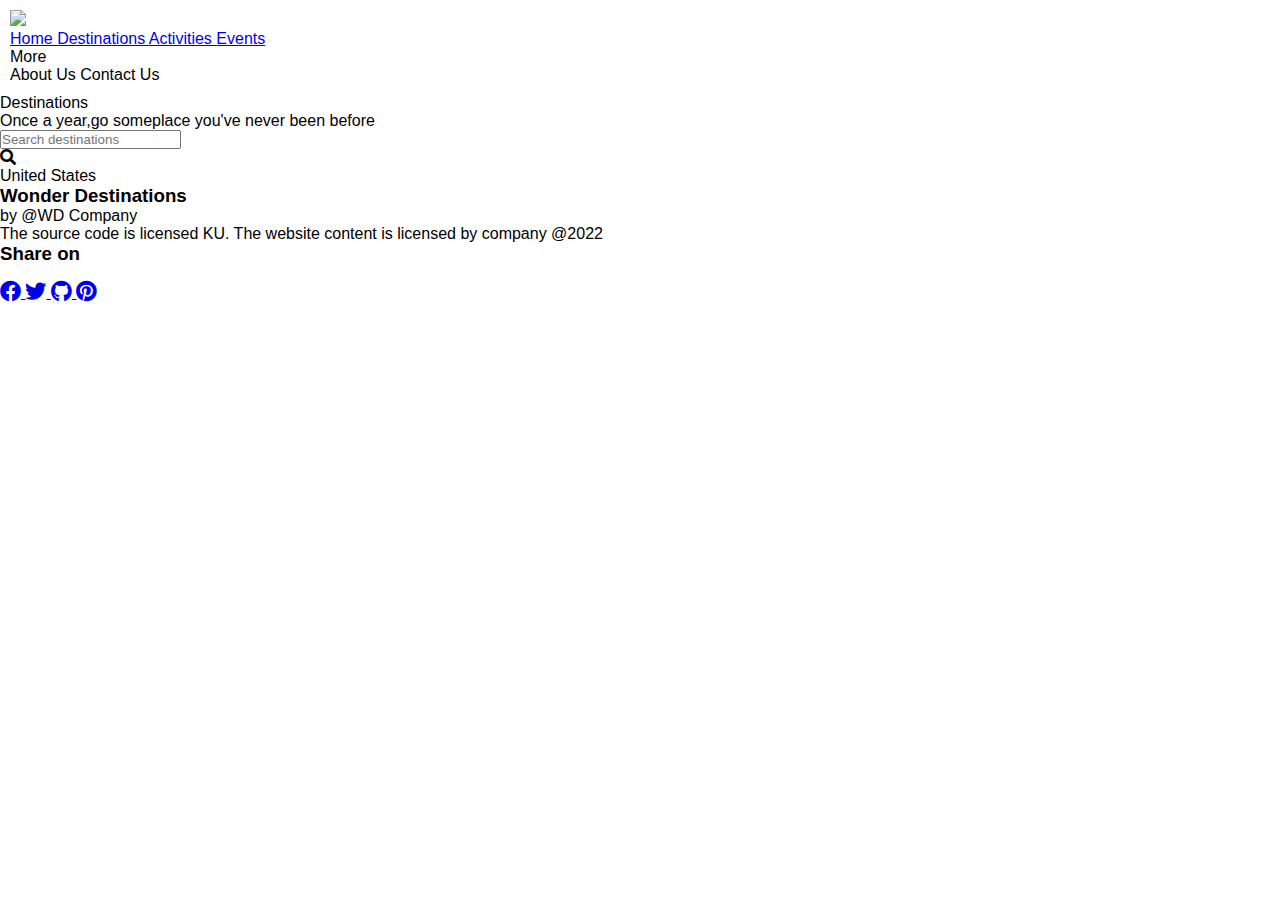
==== destinations.html @ 7610ecd0 "destination api" ====
<!DOCTYPE html>
<html lang="en">
  <head>
    <meta charset="UTF-8" />
    <meta http-equiv="X-UA-Compatible" content="IE=edge" />
    <meta name="viewport" content="width=device-width, initial-scale=1.0" />
    <title>Wonder Destinations | Destinations</title>
    <link rel="icon" type="image/x-icon" href="assets/images/favicon.ico" />
    <link
      rel="stylesheet"
      href="https://cdn.jsdelivr.net/npm/bulma@0.9.3/css/bulma.min.css"
    />
    <link
      rel="stylesheet"
      href="https://cdnjs.cloudflare.com/ajax/libs/font-awesome/5.11.2/css/all.min.css"
    />

    <link rel="stylesheet" href="./assets/css/style.css" />
  </head>
  <body>
    <!-- Header-->
    <nav
      class="navbar is-fixed-top is-dark"
      role="navigation"
      aria-label="main navigation"
    >
      <div class="navbar-brand">
        <div>
          <a href="#">
            <img
              src="./assets/images/Wonder Destinations.png"
              width="200"
              height=""
          /></a>
        </div>
        <a
          role="button"
          class="navbar-burger"
          aria-label="menu"
          aria-expanded="false"
          data-target="navbarBasicExample"
        >
          <span aria-hidden="true"></span>
          <span aria-hidden="true"></span>
          <span aria-hidden="true"></span>
        </a>
      </div>

      <div id="navbarBasicExample" class="navbar-menu">
        <div class="navbar-end">
          <a class="navbar-item" href="index.html"> Home </a>
          <a class="navbar-item" href="destinations.html" target="_self">
            Destinations
          </a>
          <a class="navbar-item" href="hiking-index.html" target="_self">
            Activities
          </a>
          <a class="navbar-item" href="#"> Events </a>

          <div class="navbar-item has-dropdown is-hoverable">
            <a class="navbar-link"> More </a>

            <div class="navbar-dropdown">
              <a class="navbar-item"> About Us </a>
              <a class="navbar-item"> Contact Us </a>
            </div>
          </div>
        </div>
      </div>
    </nav>
    <!--end of header-->
    <!-- jumbotron/ hero section -->
    <section class="hero img_dest is-halfheight">
      <div class="hero-body">
        <div class="container">
          <p class="title">Destinations</p>
          <p class="subtitle">
            Once a year,go someplace you've never been before
          </p>
        </div>
      </div>
    </section>
    <!--section search destinations-->
    <section class="container destinations">
      <div class="field has-addons">
        <div class="control is-expanded">
          <input
            class="input"
            id="search"
            type="search"
            placeholder="Search destinations"
          />
        </div>
        <div class="control">
          <a class="button is-dark" id="searchBtn"
            ><i class="fas fa-search"></i
          ></a>
        </div>
      </div>
    </section>
   
    <!-- Destination Info-->
    <section class="container box">
      <div class="columns">
        <div class="column is-4">
          <div class="content">
            <p class="subtitle" id="Country">United States</p>
            <p class="title" id="destination"></p>
            <p id="destinationInfo"></p>
          </div>
        </div>
      </div>
    </section>
    <!-- Footer -->
    <footer class="footer has-background-dark">
      <div class="container">
        <div class="columns">
          <div class="column is-4 has-text-white">
            <h3 class="bd-footer-title">
              <strong class="has-text-info-light">Wonder Destinations</strong>
            </h3>
            by @WD Company
            <div class="bd-footer-tsp">
              <p>
                The source code is licensed KU. The website content is licensed
                by company @2022
              </p>
            </div>
          </div>
          <div class="column is-8">
            <h3 class="bd-footer-title">
              <strong class="has-text-info-light">Share on</strong>
            </h3>
            <br />
            <div class="bd-footer-icon">
              <a href="facebook.com" target="_blank">
                <span class="icon has-text-info-light">
                  <i class="fab fa-lg fa-facebook"></i> </span
              ></a>
              <a href="twitter.com" target="_blank">
                <span class="icon has-text-info-light">
                  <i class="fab fa-lg fa-twitter"></i> </span
              ></a>
              <a href="github.com" target="_blank">
                <span class="icon has-text-info-light">
                  <i class="fab fa-lg fa-github"></i> </span
              ></a>
              <a href="pinterest.com" target="_blank">
                <span class="icon has-text-info-light">
                  <i class="fab fa-lg fa-pinterest"></i> </span
              ></a>
            </div>
          </div>
        </div>
      </div>
    </footer>
    <!-- end of footer-->
    <!-- add script at the bottom of the body -->
    <script src="https://cdnjs.cloudflare.com/ajax/libs/jquery/3.4.1/jquery.min.js"></script>
    <!-- add the js file here -->
    <script src="https://cdnjs.cloudflare.com/ajax/libs/jqueryui/1.12.1/jquery-ui.min.js"></script>
    <script src="https://cdnjs.cloudflare.com/ajax/libs/moment.js/2.24.0/moment.min.js"></script>
    <script src="./assets/js/script.js"></script>
  </body>
</html>
---- assets/css/style.css ----
/*Apply styles to <header>*/

/* declarations of CSS- vairables*/
:root {
  --primary-color: #c9af08;
  --secondary-color: #024e76;
  --tertiary-color: #39a6b2;
}
/*universal selector - catch all selectors*/
* {
  margin: 0;
  padding: 0;
  box-sizing: border-box;
}
body {
  /*color lightblue/teal to whole body font*/
  color: --tertiary-color;
  font-family: Arial, Helvetica, sans-serif;
}

/*Apply styles to <header>*/
nav {
  padding: 10px 10px;
}

nav h1 {
  font-weight: bold;
  font-size: 36px;
  color: #fce138;
  margin: 0;
  text-shadow: 0 0 10px rgba(0, 0, 0, 0.5);
}
nav h1 a {
  text-decoration: none;
  color: #fce138;
}
nav h1 a:hover {
  color: white;
}

/* Hero Style Start */

.hero_main {
  
  background-image: url("../images/an1.jpg");
  background-size: cover;
  display: flex;
  flex-wrap: wrap;
  justify-content: start;
  background-position: 80%;
}
.hero-cta {
  width: 60%;
  text-align: left;
  margin: 3.5%;
  color: #fff;
  font-size: 18px;
  line-height: 1.3;
}
.hero-cta h2 {
  font-style: italic;
  font-size: 35px;
  color: #fce138;
  text-shadow: 0 0 10px rgba(0, 0, 0, 0.5);
}
/* Hero Style End */
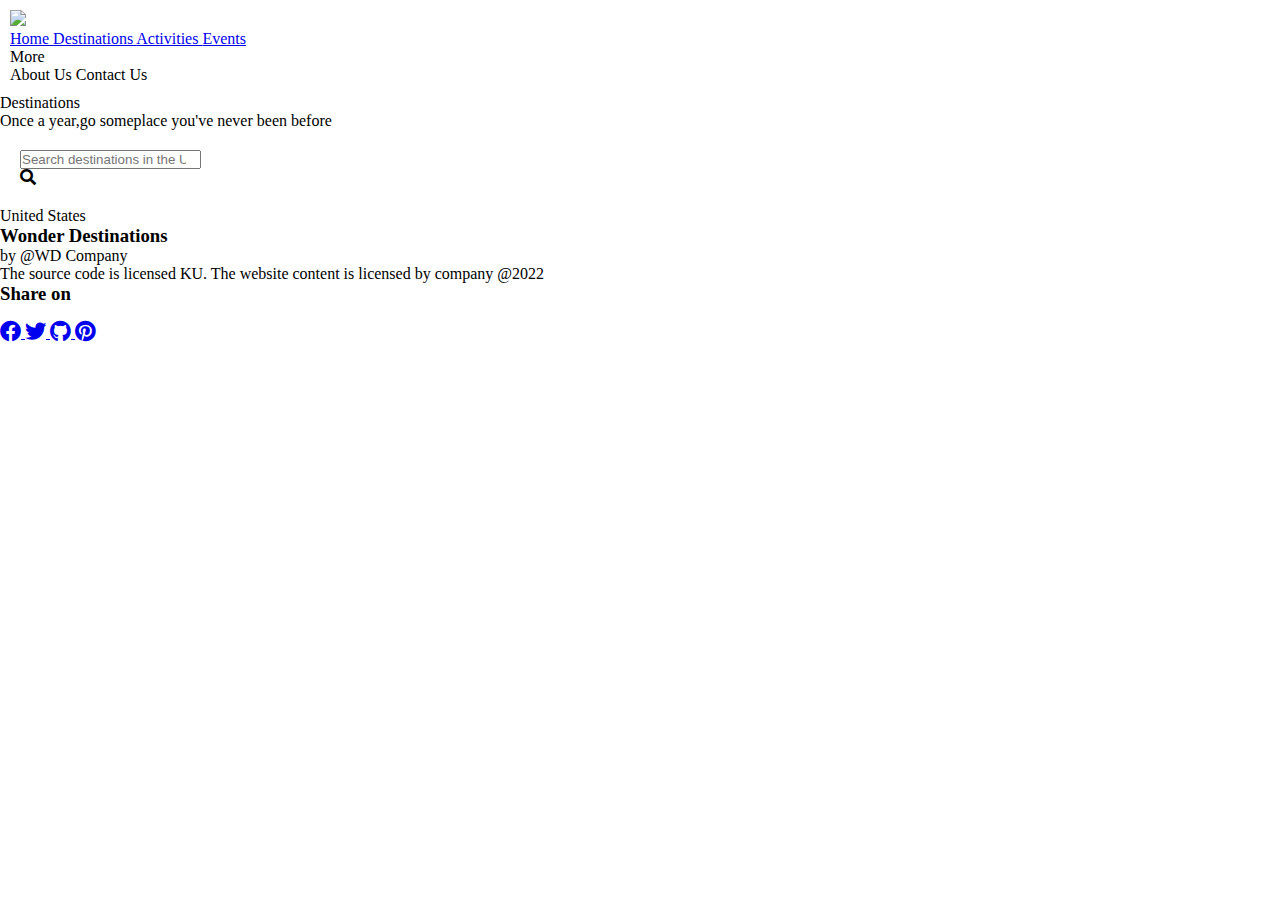
==== commit cb58f537: "Merge branch 'feature/destination' into develop" ====
--- a/destinations.html
+++ b/destinations.html
@@ -88,7 +88,7 @@
             class="input"
             id="search"
             type="search"
-            placeholder="Search destinations"
+            placeholder="Search destinations in the United States"
           />
         </div>
         <div class="control">
@@ -98,19 +98,29 @@
         </div>
       </div>
     </section>
-   
-    <!-- Destination Info-->
-    <section class="container box">
-      <div class="columns">
-        <div class="column is-4">
-          <div class="content">
-            <p class="subtitle" id="Country">United States</p>
-            <p class="title" id="destination"></p>
+
+    <!-- Destination Info from API-->
+    <section class="container is-fullhd box">
+      <div class="columns px-3">
+        <!--column 1 - Destination name , country and geo info -->
+        <div class="column is-4" id="placeInfo">
+          <div class="content is-normal">
+            <p class="subtitle" id="country">United States</p>
+            <p class="subtitle" id="destination"><strong></strong></p>
             <p id="destinationInfo"></p>
           </div>
         </div>
+        <!--column 2 - Destination current temp ,timezone -->
+        <div class="column is-3 mt-6 py-6" id="placeWeather">
+          <div id="current-weather"></div>
+        </div>
+        <!--column 3 - Destination map -->
+        <div class="column is-3 mt-6" id="placeWeather">
+          <div id="current-weather"></div>
+        </div>
       </div>
     </section>
+
     <!-- Footer -->
     <footer class="footer has-background-dark">
       <div class="container">
@@ -133,19 +143,19 @@
             </h3>
             <br />
             <div class="bd-footer-icon">
-              <a href="facebook.com" target="_blank">
+              <a href="https://www.facebook.com/" target="_blank">
                 <span class="icon has-text-info-light">
                   <i class="fab fa-lg fa-facebook"></i> </span
               ></a>
-              <a href="twitter.com" target="_blank">
+              <a href="https://twitter.com/" target="_blank">
                 <span class="icon has-text-info-light">
                   <i class="fab fa-lg fa-twitter"></i> </span
               ></a>
-              <a href="github.com" target="_blank">
+              <a href="https://github.com/" target="_blank">
                 <span class="icon has-text-info-light">
                   <i class="fab fa-lg fa-github"></i> </span
               ></a>
-              <a href="pinterest.com" target="_blank">
+              <a href="https://www.pinterest.com/" target="_blank">
                 <span class="icon has-text-info-light">
                   <i class="fab fa-lg fa-pinterest"></i> </span
               ></a>
--- a/assets/css/style.css
+++ b/assets/css/style.css
@@ -12,41 +12,17 @@
   padding: 0;
   box-sizing: border-box;
 }
-body {
-  /*color lightblue/teal to whole body font*/
-  color: --tertiary-color;
-  font-family: Arial, Helvetica, sans-serif;
-}
 
 /*Apply styles to <header>*/
 nav {
   padding: 10px 10px;
 }
 
-nav h1 {
-  font-weight: bold;
-  font-size: 36px;
-  color: #fce138;
-  margin: 0;
-  text-shadow: 0 0 10px rgba(0, 0, 0, 0.5);
-}
-nav h1 a {
-  text-decoration: none;
-  color: #fce138;
-}
-nav h1 a:hover {
-  color: white;
-}
-
 /* Hero Style Start */
 
 .hero_main {
-  
   background-image: url("../images/an1.jpg");
   background-size: cover;
-  display: flex;
-  flex-wrap: wrap;
-  justify-content: start;
   background-position: 80%;
 }
 .hero-cta {
@@ -64,3 +40,12 @@
   text-shadow: 0 0 10px rgba(0, 0, 0, 0.5);
 }
 /* Hero Style End */
+/* destination.html style starts*/
+.destinations {
+  padding: 20px 20px;
+}
+.img_dest {
+  background-image: url("../images/destinations/aerialView.jpg");
+  background-size: cover;
+  background-position: 60%;
+}
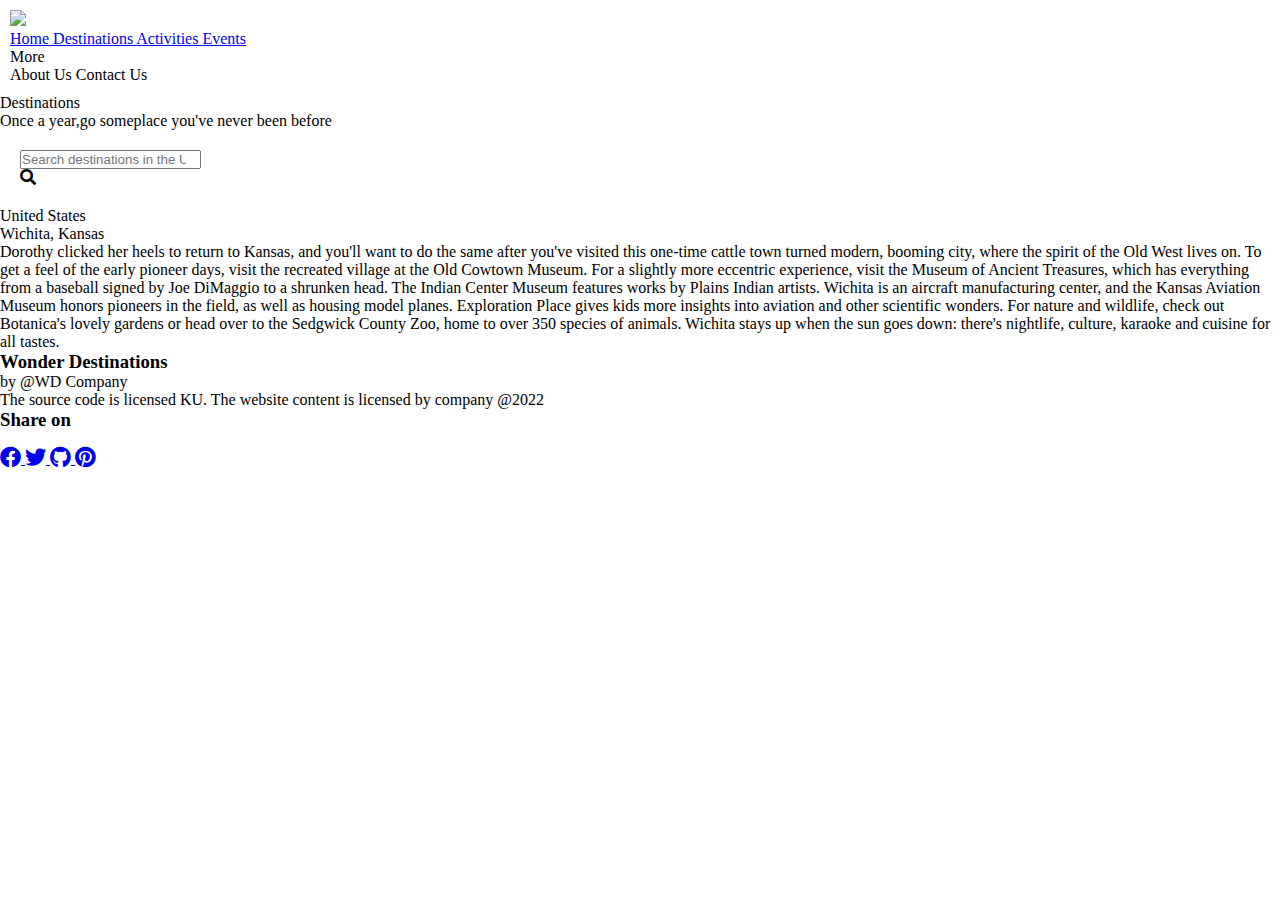
==== commit 222456bb: "alignment changes" ====
--- a/destinations.html
+++ b/destinations.html
@@ -4,7 +4,7 @@
     <meta charset="UTF-8" />
     <meta http-equiv="X-UA-Compatible" content="IE=edge" />
     <meta name="viewport" content="width=device-width, initial-scale=1.0" />
-    <title>Wonder Destinations | Destinations</title>
+    <title>Destinations | Wonder Destinations</title>
     <link rel="icon" type="image/x-icon" href="assets/images/favicon.ico" />
     <link
       rel="stylesheet"
@@ -55,7 +55,7 @@
           <a class="navbar-item" href="hiking-index.html" target="_self">
             Activities
           </a>
-          <a class="navbar-item" href="#"> Events </a>
+          <a class="navbar-item" href="events.html"> Events </a>
 
           <div class="navbar-item has-dropdown is-hoverable">
             <a class="navbar-link"> More </a>
@@ -100,22 +100,35 @@
     </section>
 
     <!-- Destination Info from API-->
-    <section class="container is-fullhd box">
+    <section class="container box">
       <div class="columns px-3">
-        <!--column 1 - Destination name , country and geo info -->
-        <div class="column is-4" id="placeInfo">
-          <div class="content is-normal">
+        <!--column 1 - Destination name , country and geo info (place information)-->
+        <div class="column is-7" id="placeInfo">
+          <div class="content is-normal ml-6">
             <p class="subtitle" id="country">United States</p>
-            <p class="subtitle" id="destination"><strong></strong></p>
-            <p id="destinationInfo"></p>
+            <p class="title" id="destination">Wichita, Kansas</p>
+            <p id="destinationInfo" class="mb-6 mt-6">
+              Dorothy clicked her heels to return to Kansas, and you'll want to
+              do the same after you've visited this one-time cattle town turned
+              modern, booming city, where the spirit of the Old West lives on.
+              To get a feel of the early pioneer days, visit the recreated
+              village at the Old Cowtown Museum. For a slightly more eccentric
+              experience, visit the Museum of Ancient Treasures, which has
+              everything from a baseball signed by Joe DiMaggio to a shrunken
+              head. The Indian Center Museum features works by Plains Indian
+              artists. Wichita is an aircraft manufacturing center, and the
+              Kansas Aviation Museum honors pioneers in the field, as well as
+              housing model planes. Exploration Place gives kids more insights
+              into aviation and other scientific wonders. For nature and
+              wildlife, check out Botanica's lovely gardens or head over to the
+              Sedgwick County Zoo, home to over 350 species of animals. Wichita
+              stays up when the sun goes down: there's nightlife, culture,
+              karaoke and cuisine for all tastes.
+            </p>
           </div>
         </div>
         <!--column 2 - Destination current temp ,timezone -->
-        <div class="column is-3 mt-6 py-6" id="placeWeather">
-          <div id="current-weather"></div>
-        </div>
-        <!--column 3 - Destination map -->
-        <div class="column is-3 mt-6" id="placeWeather">
+        <div class="column is-4 mt-6 px-6" id="placeWeather">
           <div id="current-weather"></div>
         </div>
       </div>
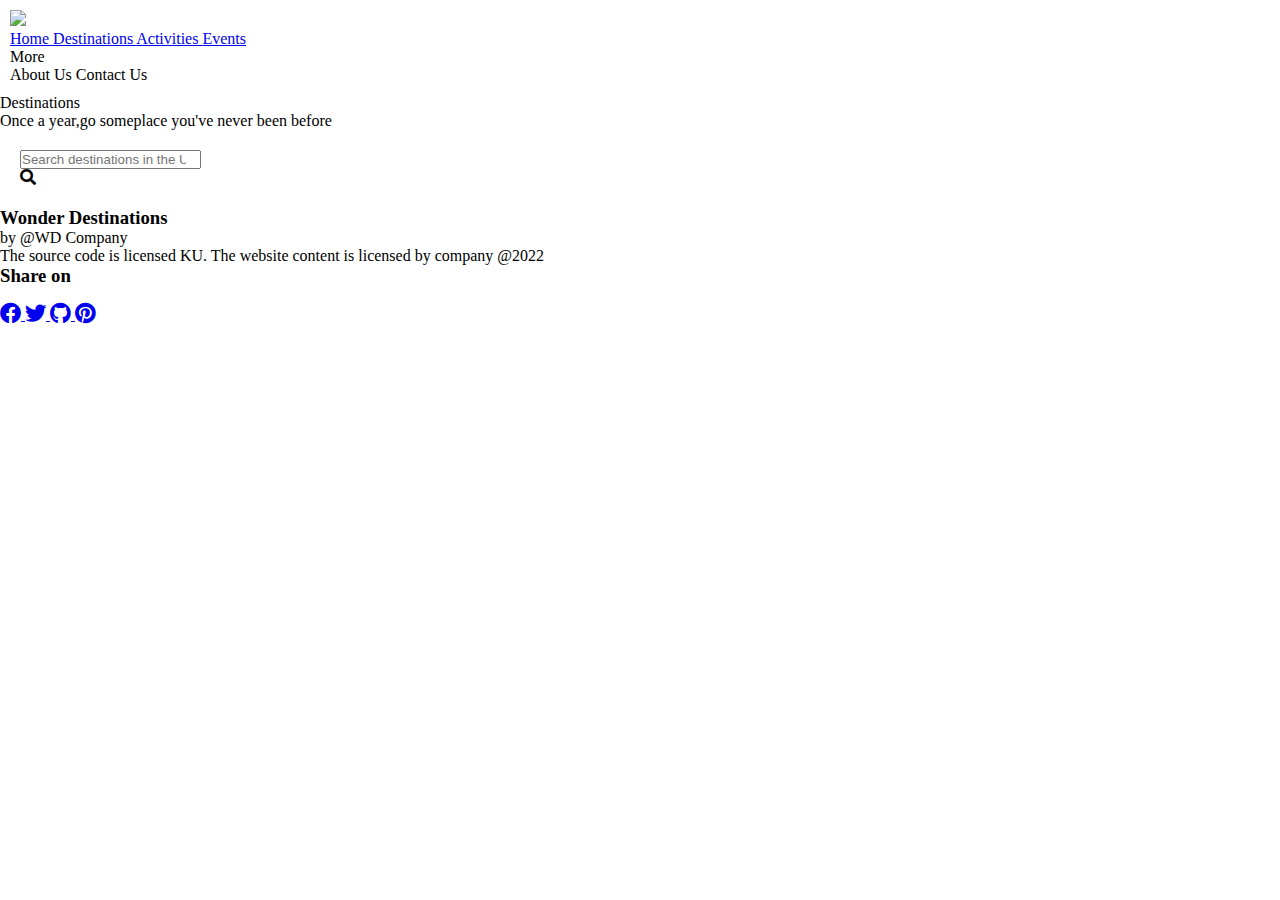
==== commit 2073a442: "Merge branch 'develop' into hiking-page" ====
--- a/destinations.html
+++ b/destinations.html
@@ -105,26 +105,9 @@
         <!--column 1 - Destination name , country and geo info (place information)-->
         <div class="column is-7" id="placeInfo">
           <div class="content is-normal ml-6">
-            <p class="subtitle" id="country">United States</p>
-            <p class="title" id="destination">Wichita, Kansas</p>
-            <p id="destinationInfo" class="mb-6 mt-6">
-              Dorothy clicked her heels to return to Kansas, and you'll want to
-              do the same after you've visited this one-time cattle town turned
-              modern, booming city, where the spirit of the Old West lives on.
-              To get a feel of the early pioneer days, visit the recreated
-              village at the Old Cowtown Museum. For a slightly more eccentric
-              experience, visit the Museum of Ancient Treasures, which has
-              everything from a baseball signed by Joe DiMaggio to a shrunken
-              head. The Indian Center Museum features works by Plains Indian
-              artists. Wichita is an aircraft manufacturing center, and the
-              Kansas Aviation Museum honors pioneers in the field, as well as
-              housing model planes. Exploration Place gives kids more insights
-              into aviation and other scientific wonders. For nature and
-              wildlife, check out Botanica's lovely gardens or head over to the
-              Sedgwick County Zoo, home to over 350 species of animals. Wichita
-              stays up when the sun goes down: there's nightlife, culture,
-              karaoke and cuisine for all tastes.
-            </p>
+            <p class="subtitle" id="country"></p>
+            <p class="title" id="destination"></p>
+            <p id="destinationInfo" class="mb-6 mt-6"></p>
           </div>
         </div>
         <!--column 2 - Destination current temp ,timezone -->
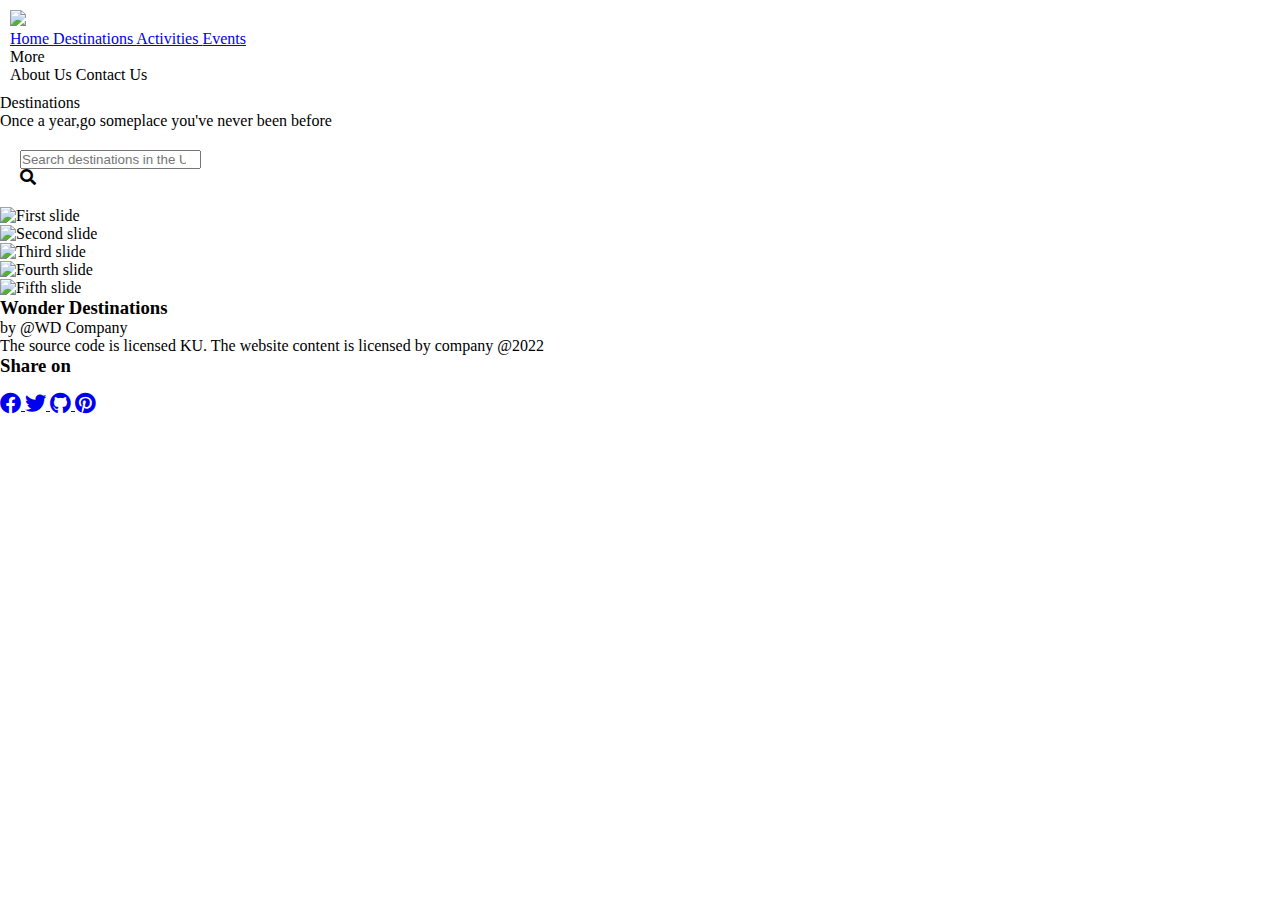
==== commit b22b032b: "added carousel feature to destination" ====
--- a/destinations.html
+++ b/destinations.html
@@ -9,6 +9,10 @@
     <link
       rel="stylesheet"
       href="https://cdn.jsdelivr.net/npm/bulma@0.9.3/css/bulma.min.css"
+    />
+    <link
+      rel="stylesheet"
+      href="https://cdn.jsdelivr.net/npm/bulma-carousel@4.0.3/dist/css/bulma-carousel.min.css"
     />
     <link
       rel="stylesheet"
@@ -101,7 +105,7 @@
 
     <!-- Destination Info from API-->
     <section class="container box">
-      <div class="columns px-3">
+      <div class="columns px-3 mt-6">
         <!--column 1 - Destination name , country and geo info (place information)-->
         <div class="column is-7" id="placeInfo">
           <div class="content is-normal ml-6">
@@ -116,7 +120,31 @@
         </div>
       </div>
     </section>
-
+    <!-- Destination photos and images -->
+    <section class="section">
+      <div class="container ml-6 px-6" id="carouselContent">
+        <!-- Start Carousel -->
+        <div id="carousel-demo" class="carousel box">
+          <div class="item-1 ml-6 px-3">
+            <img width="600" alt="First slide" id="Slide1" />
+          </div>
+          <div class="item-2 ml-6 px-3">
+            <img width="600" alt="Second slide" id="Slide2" />
+          </div>
+          <div class="item-3 ml-6 px-3">
+            <img width="600" alt="Third slide" id="Slide3" />
+          </div>
+          <div class="item-4 ml-6 px-3">
+            <img width="600" alt="Fourth slide" id="Slide4" />
+          </div>
+          <div class="item-5 ml-6 px-3">
+            <img width="600" alt="Fifth slide" id="Slide5" />
+          </div>
+        </div>
+
+        <!-- End Carousel -->
+      </div>
+    </section>
     <!-- Footer -->
     <footer class="footer has-background-dark">
       <div class="container">
@@ -165,7 +193,15 @@
     <script src="https://cdnjs.cloudflare.com/ajax/libs/jquery/3.4.1/jquery.min.js"></script>
     <!-- add the js file here -->
     <script src="https://cdnjs.cloudflare.com/ajax/libs/jqueryui/1.12.1/jquery-ui.min.js"></script>
+    <script src="https://cdn.jsdelivr.net/npm/bulma-carousel@4.0.3/dist/js/bulma-carousel.min.js"></script>
     <script src="https://cdnjs.cloudflare.com/ajax/libs/moment.js/2.24.0/moment.min.js"></script>
     <script src="./assets/js/script.js"></script>
+
+    <script>
+      bulmaCarousel.attach("#carousel-demo", {
+        slidesToScroll: 1,
+        slidesToShow: 4,
+      });
+    </script>
   </body>
 </html>
